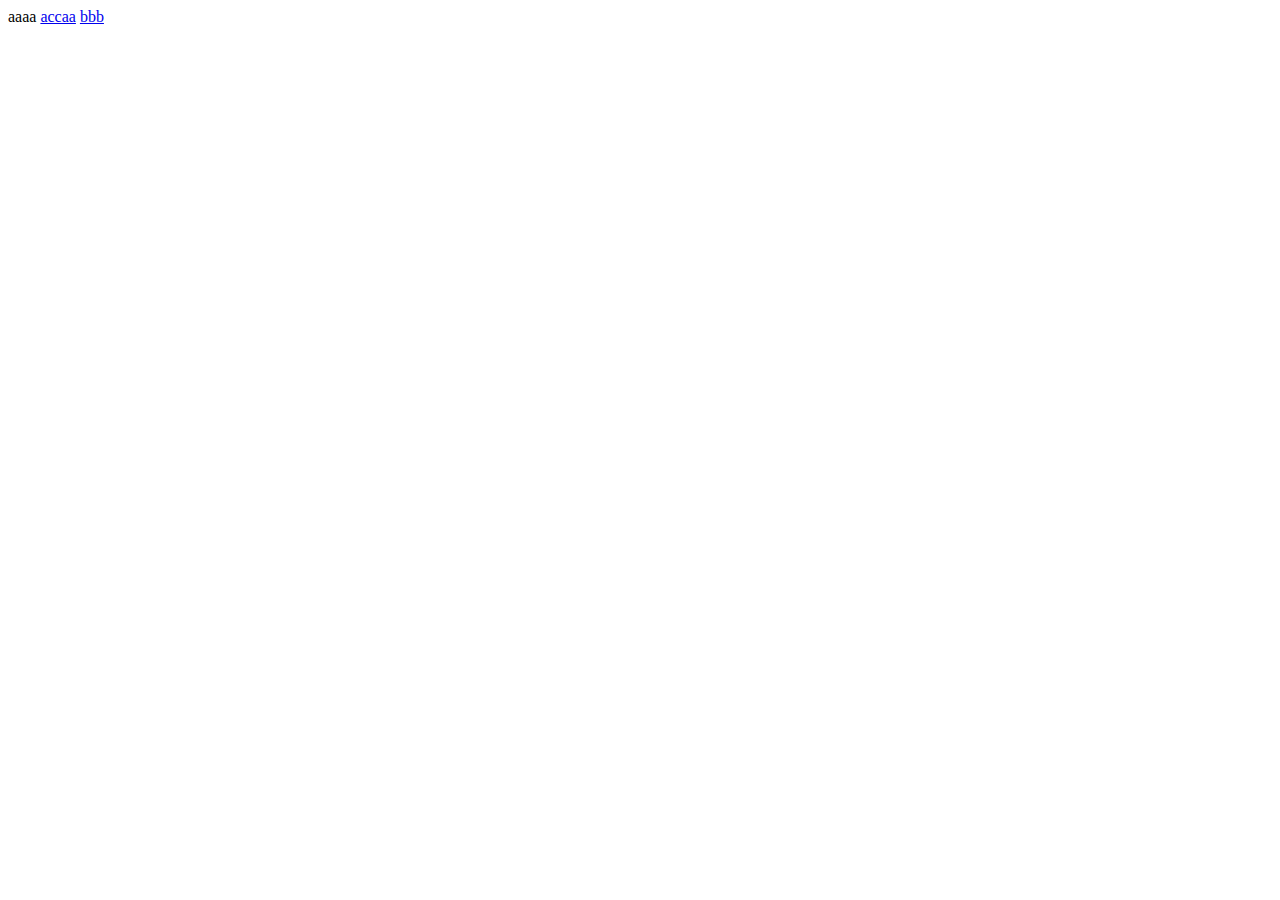
==== src/main/webapp/index.html @ 181cab93 "11" ====
<!DOCTYPE html PUBLIC "-//W3C//DTD HTML 4.01 Transitional//EN" "http://www.w3.org/TR/html4/loose.dtd">
<html>
<head>
<meta http-equiv="Content-Type" content="text/html; charset=UTF-8">
<!--<meta http-equiv="refresh" content="0.1;url=index.jhtml">-->
<title>首页</title>
</head>
<body>
aaaa
<a href="test2.jhtml">accaa</a>
<a href="test2!userStatistics.jhtml">bbb</a>
</body>
</html>
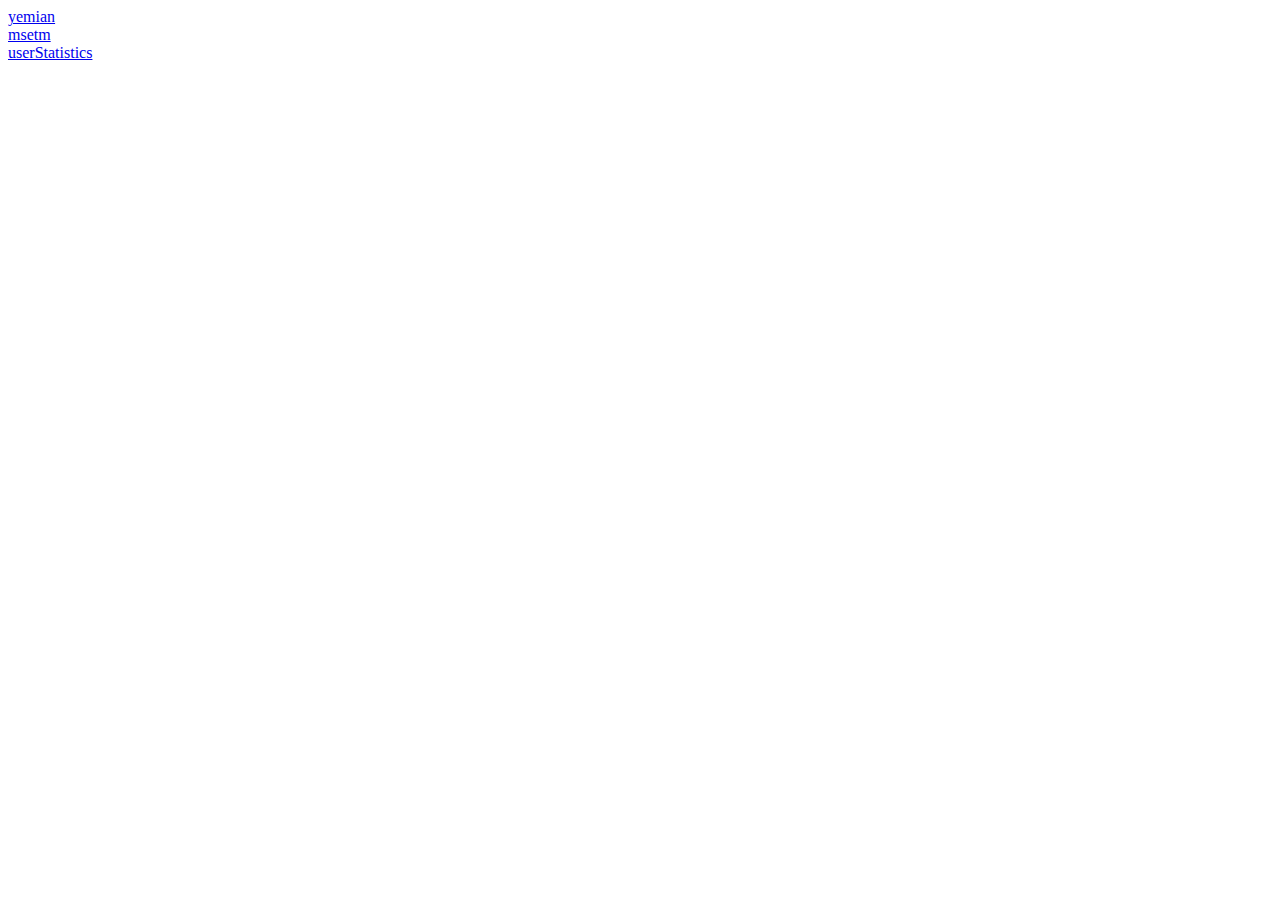
==== commit 79ce60c1: "111" ====
--- a/src/main/webapp/index.html
+++ b/src/main/webapp/index.html
@@ -1,13 +1,25 @@
-<!DOCTYPE html PUBLIC "-//W3C//DTD HTML 4.01 Transitional//EN" "http://www.w3.org/TR/html4/loose.dtd">
+<!DOCTYPE html>
 <html>
 <head>
 <meta http-equiv="Content-Type" content="text/html; charset=UTF-8">
 <!--<meta http-equiv="refresh" content="0.1;url=index.jhtml">-->
 <title>首页</title>
 </head>
+<script>
+
+
+</script>
 <body>
-aaaa
-<a href="test2.jhtml">accaa</a>
-<a href="test2!userStatistics.jhtml">bbb</a>
+<a href="test2!yemian.jhtml">yemian</a>
+<br>
+<a href="test2!msetm.jhtml">msetm</a>
+<br>
+<a href="test2!userStatistics.jhtml">userStatistics</a>
+
+
+
+
+
+
 </body>
 </html>
